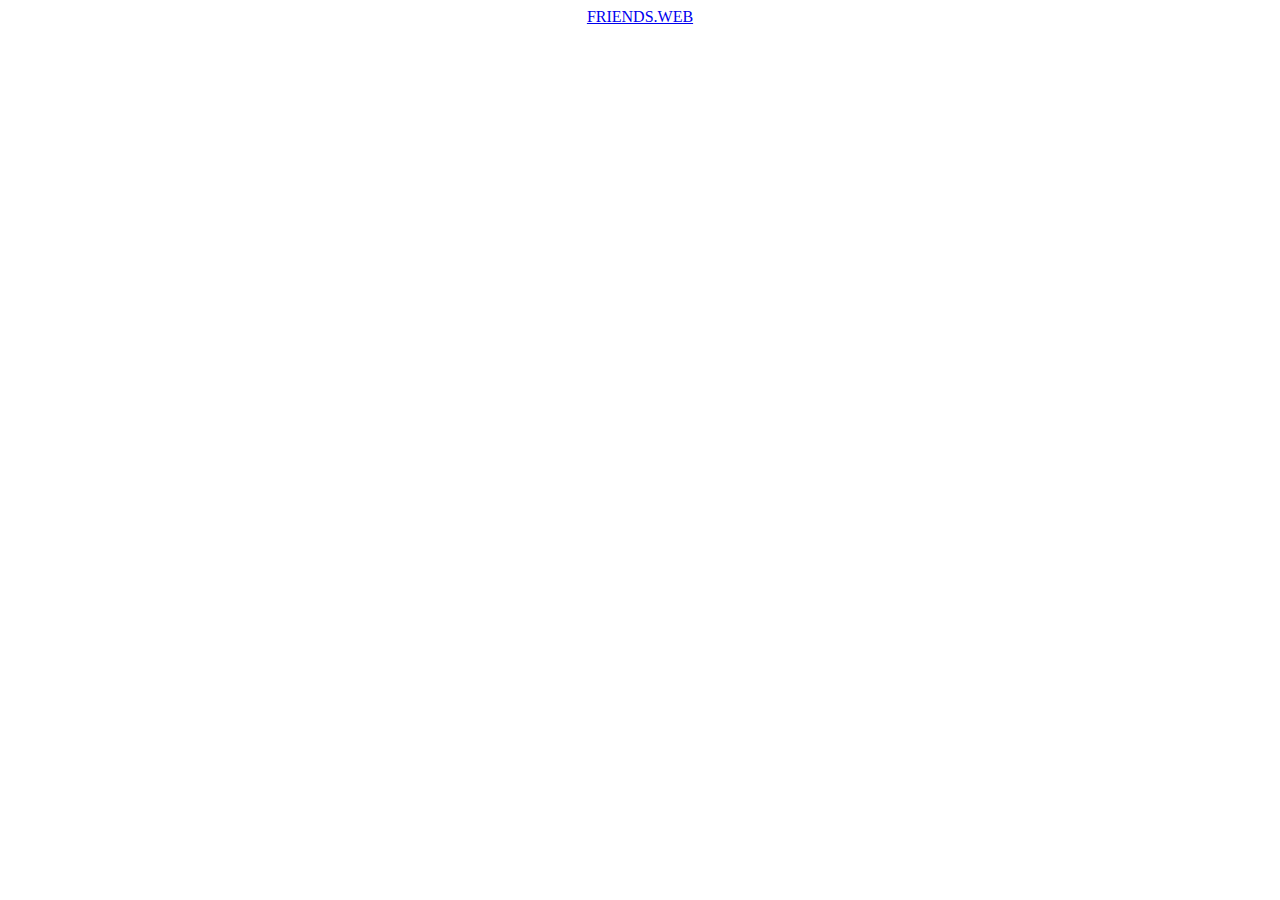
==== index.html @ 73ffb635 "Create index.html" ====
<html>
<head>
<title>Principal</title>
<link rel="stylesheet" href="style.css">
</head>
<body class="uno">
<div class="prin"><center><a href ="perfil.html">FRIENDS.WEB</center></div></a>

</body>
</html>
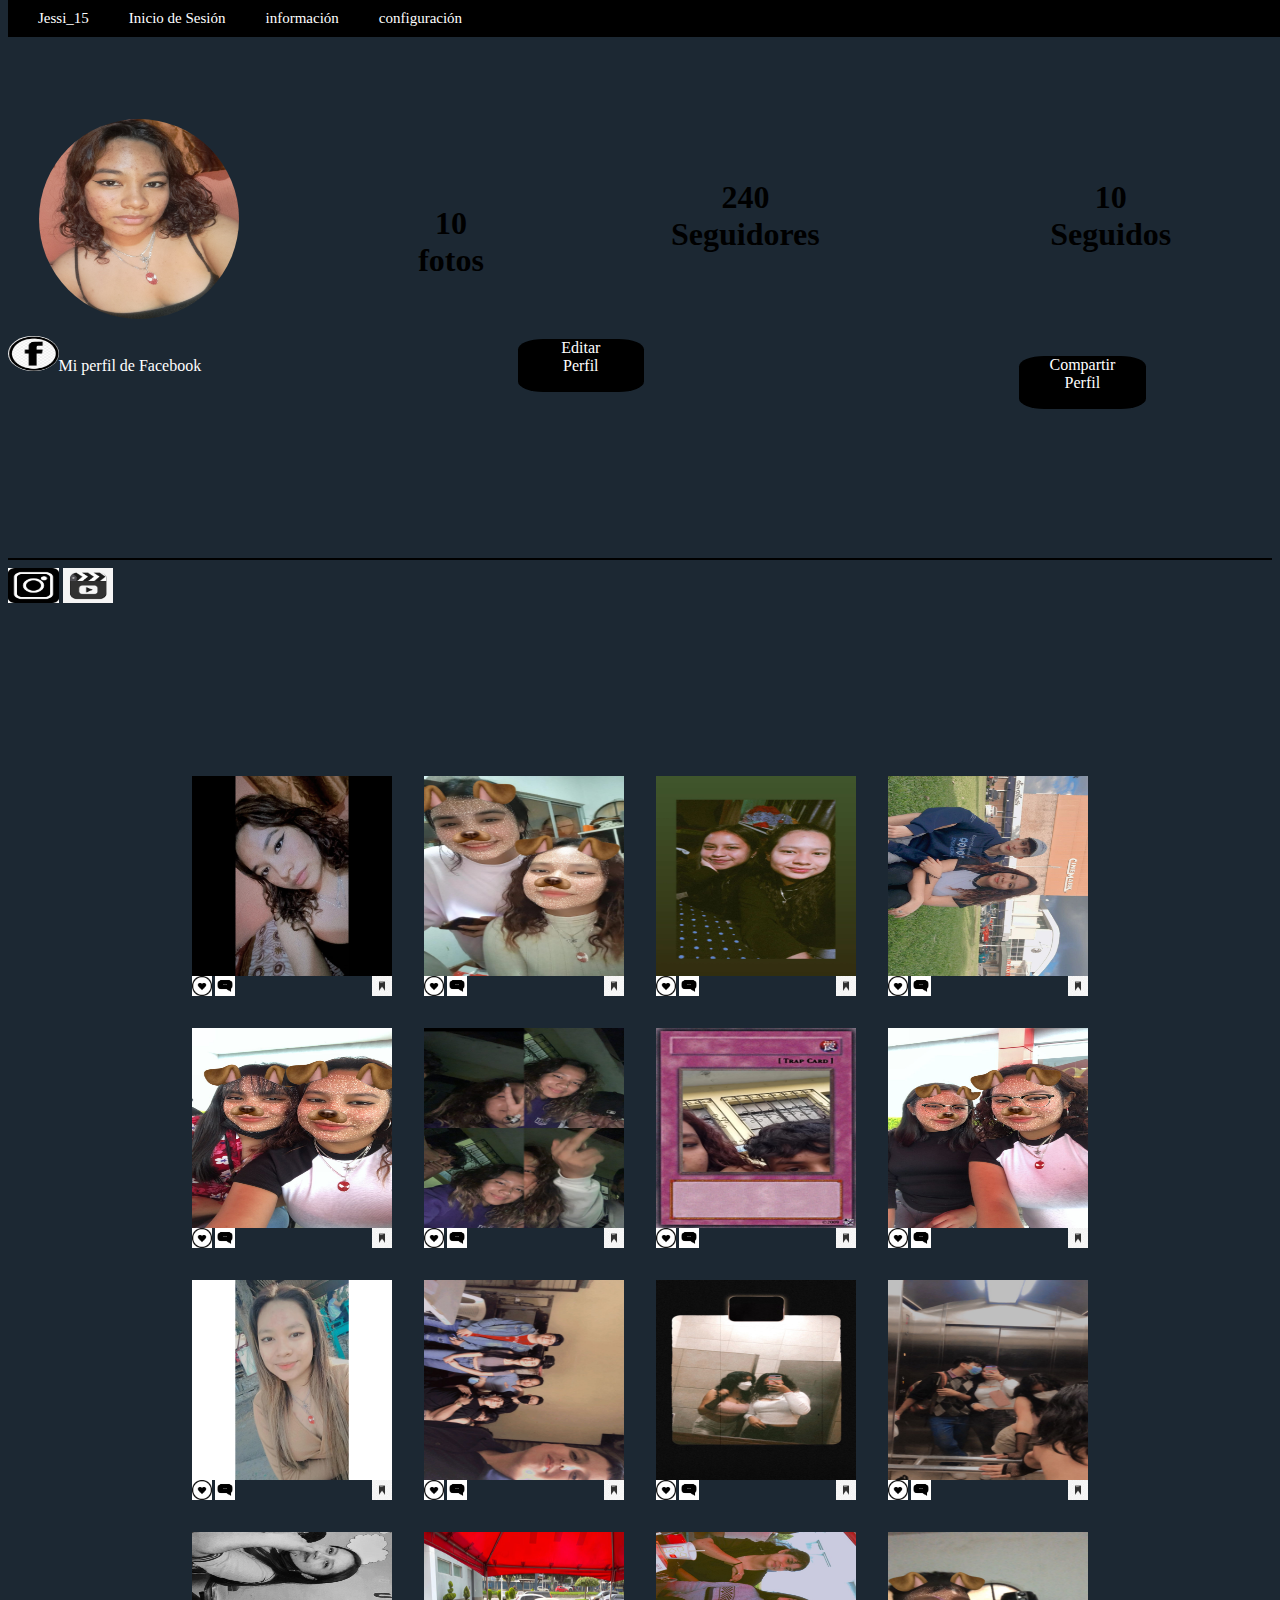
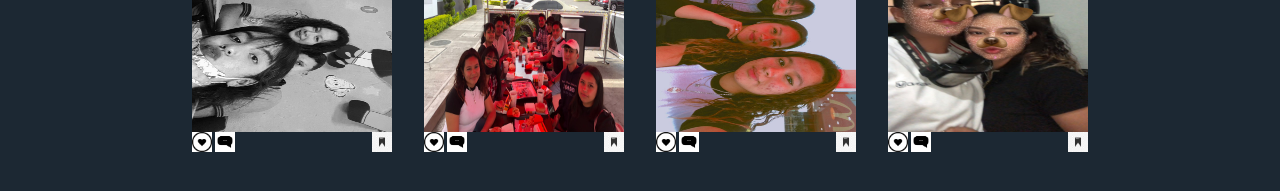
==== commit e59ebf6a: "Update index.html" ====
--- a/index.html
+++ b/index.html
@@ -1,10 +1,116 @@
 <html>
 <head>
-<title>Principal</title>
+<title>perfil</title>
 <link rel="stylesheet" href="style.css">
+<nav class="navbar">
+        <div class="nav-right">
+            <li><a href="perfil.html">Jessi_15</a>
+            <li><a href="index.html">Inicio de Sesión</a></li>&nbsp;&nbsp;
+            <li><a href="info.html">información</a></li>&nbsp;&nbsp;
+            <li><a href="con.html">configuración</a></li>&nbsp;&nbsp;
+        </div>
+    </nav>
 </head>
-<body class="uno">
-<div class="prin"><center><a href ="perfil.html">FRIENDS.WEB</center></div></a>
+<body class="perfil">
+<div class="m"><table>
+<tr>
+	<td><img class="p" src="yop.jpg"></td>
+</tr>
+</table>
+</div>
+<div class="s">
+<table >
+<tr>
+<td ><center><a class="amigos" href="index.html"><h1>10
+		<br>
+	 fotos</td></center></h1></a>
+</tr>
+</table>
+
+</div>
+<div class="seg">
+<table >
+<tr>
+<td ><center><a class="amigos" href="seguidores.html"><h1>240
+		<br>
+	 Seguidores</td></center></h1></a>
+</tr>
+</table>
+
+</div>
+<div class="se">
+<table >
+<tr>
+<td ><center><a class="amigos" href="seguidos.html"><h1>10
+		<br>
+	 Seguidos</td></center></h1></a>
+</tr>
+</table>
+<br>
+<br>
+<hr color="#1C2833">
+
+</div>
+<div class="con">
+      <a href="https://www.facebook.com/profile.php?id=100075430371189"><img class="con" src="feis.png">Mi perfil de Facebook</a>
+		</div>
+
+
+<div class="b">
+<center><a href="editar.html">Editar <br>Perfil</center></a>
+</div>
+<div class="bo">
+<center><a href="compartir.html">Compartir <br> Perfil</center></a>
+</div>
+<hr color="black">
+<div class="c">
+   <img class="c" src="img.png">
+    <img class="c" src="video.png">
+
+</div>
+<center><table></center>
+<tr>
+ <td><img  src="soy.jpg" width="200" height="200">
+ 	<br><img src="corazon.png" whidth="20" height="20" align="left"><img src="comentario.png" whidth="20" height="20" align="left"><img src="guardar.png" width="20" height="20" align="right"></td>
+ <td><img  src="chiqui.jpg" width="200" height="200">
+ <br><img src="corazon.png" whidth="20" height="20" align="left"><img src="comentario.png" whidth="20" height="20" align="left"><img src="guardar.png" width="20" height="20" align="right"></td>
+ <td><img  src="dayana.jpg" width="200" height="200">
+ <br><img src="corazon.png" whidth="20" height="20" align="left"><img src="comentario.png" whidth="20" height="20" align="left"><img src="guardar.png" width="20" height="20" align="right"></td>
+<td><img src="f.jpg" width="200" height="200">
+<br><img src="corazon.png" whidth="20" height="20" align="left"><img src="comentario.png" whidth="20" height="20" align="left"><img src="guardar.png" width="20" height="20" align="right"></td>
+</tr>
+<tr>
+ <td><img src="fabi.jpg" width="200" height="200">
+ <br><img src="corazon.png" whidth="20" height="20" align="left"><img src="comentario.png" whidth="20" height="20" align="left"><img src="guardar.png" width="20" height="20" align="right"></td>
+ <td><img src="yohan.jpg" width="200" height="200">
+ <br><img src="corazon.png" whidth="20" height="20" align="left"><img src="comentario.png" whidth="20" height="20" align="left"><img src="guardar.png" width="20" height="20" align="right"></td>
+ <td><img src="negro.jpg" width="200" height="200">
+ <br><img src="corazon.png" whidth="20" height="20" align="left"><img src="comentario.png" whidth="20" height="20" align="left"><img src="guardar.png" width="20" height="20" align="right"></td>
+<td><img src="ma.jpg" width="200" height="200">
+<br><img src="corazon.png" whidth="20" height="20" align="left"><img src="comentario.png" whidth="20" height="20" align="left"><img src="guardar.png" width="20" height="20" align="right"></td>
+</tr>
+<tr>
+ <td><img src="y.jpg" width="200" height="200">
+ <br><img src="corazon.png" whidth="20" height="20" align="left"><img src="comentario.png" whidth="20" height="20" align="left"><img src="guardar.png" width="20" height="20" align="right"></td>
+ <td><img src="grupo.jpg" width="200" height="200">
+ <br><img src="corazon.png" whidth="20" height="20" align="left"><img src="comentario.png" whidth="20" height="20" align="left"><img src="guardar.png" width="20" height="20" align="right"></td>
+ <td><img  src="scar.jpg"width="200" height="200">
+ <br><img src="corazon.png" whidth="20" height="20" align="left"><img src="comentario.png" whidth="20" height="20" align="left"><img src="guardar.png" width="20" height="20" align="right"></td>
+<td><img  src="stetik.jpg"width="200" height="200">
+<br><img src="corazon.png" whidth="20" height="20" align="left"><img src="comentario.png" whidth="20" height="20" align="left"><img src="guardar.png" width="20" height="20" align="right"></td>
+</tr>
+<tr>
+ <td><img src="clas.jpg" width="200" height="200">
+ <br><img src="corazon.png" whidth="20" height="20" align="left"><img src="comentario.png" whidth="20" height="20" align="left"><img src="guardar.png" width="20" height="20" align="right"></td>
+ <td><img  src="clase.jpg" width="200" height="200">
+ <br><img src="corazon.png" whidth="20" height="20" align="left"><img src="comentario.png" whidth="20" height="20" align="left"><img src="guardar.png" width="20" height="20" align="right"></td>
+ <td><img src="ellas.jpg" width="200" height="200">
+ <br><img src="corazon.png" whidth="20" height="20" align="left"><img src="comentario.png" whidth="20" height="20" align="left"><img src="guardar.png" width="20" height="20" align="right"></td>
+<td><img src="mariano.jpg" width="200" height="200">
+<br><img src="corazon.png" whidth="20" height="20" align="left"><img src="comentario.png" whidth="20" height="20" align="left"><img src="guardar.png" width="20" height="20" align="right"></td>
+</tr>
+</table>
+
 
 </body>
 </html>
--- a/style.css
+++ b/style.css
@@ -0,0 +1,132 @@
+.prin{
+	width: 100%;
+	margin-top: 30%;
+	font-size: 550%;
+}
+a{
+	color: white;
+	 text-decoration: none;
+}
+.amigos{
+	color: black;
+	 text-decoration: none;
+}
+.uno{
+	background-size: cover;
+	background-image: url(https://encrypted-tbn0.gstatic.com/images?q=tbn:ANd9GcSY1dgOdBGgm5yQDVUFffjWALueh306ggVsTw&usqp=CAU);
+}
+.m{
+	margin-top: 7%;
+}
+.p{
+	width: 200;
+	height: 200;
+	 border-radius: 50%; 
+}
+.s{
+  margin-left: 30%;
+  margin-top: -14%;
+  display: inline-block;
+}
+.seg{
+margin-left: 50%;
+  margin-top: -16%;
+  display: inline-block;
+}
+.se{
+	margin-left: 80%;
+	margin-top: -16%;
+	display: inline-block;
+}
+hr{
+
+	margin-top: 3%;
+}
+.perfil{
+	background-color: #1C2833;
+}
+.con{
+	width: 20%;
+	height: 20%;
+	margin-top: -3%;
+	 margin-left:0;
+	 display: inline-block;
+   border-radius: 50%;
+  
+}
+.navbar{
+  display: flex;
+  background-color:black;
+   position: fixed;
+    top: 0;
+    width: 100%;
+  font-size: 15px;
+}
+
+.nav-right{
+  text-align: right;
+  float:left;
+}
+
+.nav-right li {
+    display: inline;
+    float: left;
+    padding-left: 20px;
+  }
+
+  .nav-right li a {
+    display: block;
+    padding: 10px;
+    text-decoration: none;
+    color:white;
+  }
+
+  .nav-right  li ul {
+    list-style-type: none;
+    margin: 0;
+    padding: 10;
+    overflow: hidden;
+    background-color: white;
+  }
+
+  .nav-right li a:hover {
+    background-color: #283747  ;
+  }
+
+  .nav-right .active {
+    background-color: white;
+  }
+.b{
+   background-color: black;
+  border:15px;
+  width: 10%;
+  height:6%;
+  margin-left: 20%;
+  margin-top: -11%;
+  display: inline-block;
+  border-radius: 20%;
+}
+
+.bo{
+   background-color: black;
+  border:15px;
+  width: 10%;
+  height:6%;
+  margin-left: 80%;
+  margin-top: -13%;
+  display: inline-block;
+  border-radius:20%; 
+}
+.c{
+  display: inline-block;
+  border: 20%;
+  width: 20%;
+  height: 20%;
+}
+.fo{
+  width: 65%;
+  height: 70%;
+}
+table {
+  border-spacing: 30px;
+}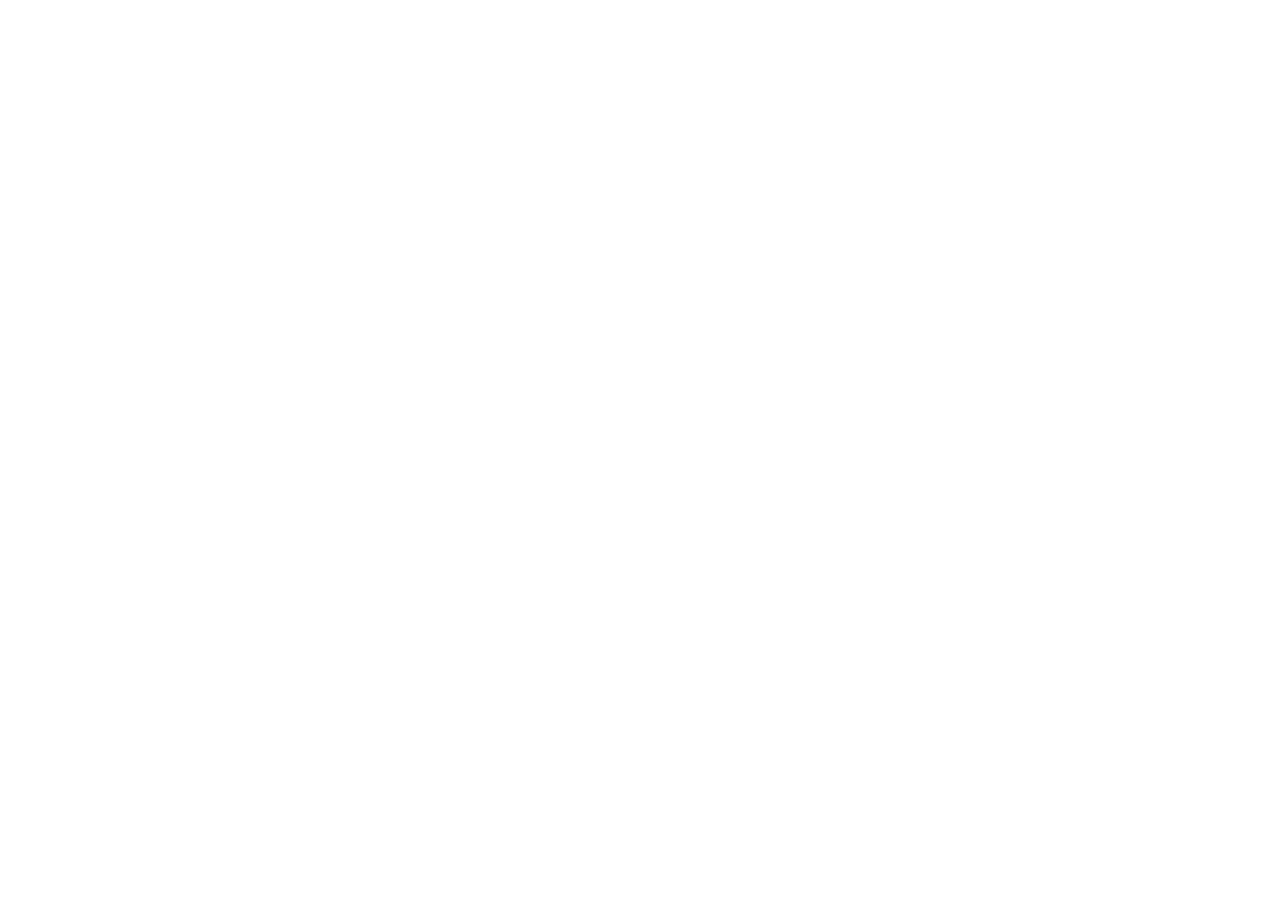
==== commit 82731660: "Update index.html" ====
--- a/index.html
+++ b/index.html
@@ -1,116 +1,10 @@
 <html>
 <head>
-<title>perfil</title>
+<title>Principal</title>
 <link rel="stylesheet" href="style.css">
-<nav class="navbar">
-        <div class="nav-right">
-            <li><a href="perfil.html">Jessi_15</a>
-            <li><a href="index.html">Inicio de Sesión</a></li>&nbsp;&nbsp;
-            <li><a href="info.html">información</a></li>&nbsp;&nbsp;
-            <li><a href="con.html">configuración</a></li>&nbsp;&nbsp;
-        </div>
-    </nav>
 </head>
-<body class="perfil">
-<div class="m"><table>
-<tr>
-	<td><img class="p" src="yop.jpg"></td>
-</tr>
-</table>
-</div>
-<div class="s">
-<table >
-<tr>
-<td ><center><a class="amigos" href="index.html"><h1>10
-		<br>
-	 fotos</td></center></h1></a>
-</tr>
-</table>
-
-</div>
-<div class="seg">
-<table >
-<tr>
-<td ><center><a class="amigos" href="seguidores.html"><h1>240
-		<br>
-	 Seguidores</td></center></h1></a>
-</tr>
-</table>
-
-</div>
-<div class="se">
-<table >
-<tr>
-<td ><center><a class="amigos" href="seguidos.html"><h1>10
-		<br>
-	 Seguidos</td></center></h1></a>
-</tr>
-</table>
-<br>
-<br>
-<hr color="#1C2833">
-
-</div>
-<div class="con">
-      <a href="https://www.facebook.com/profile.php?id=100075430371189"><img class="con" src="feis.png">Mi perfil de Facebook</a>
-		</div>
-
-
-<div class="b">
-<center><a href="editar.html">Editar <br>Perfil</center></a>
-</div>
-<div class="bo">
-<center><a href="compartir.html">Compartir <br> Perfil</center></a>
-</div>
-<hr color="black">
-<div class="c">
-   <img class="c" src="img.png">
-    <img class="c" src="video.png">
-
-</div>
-<center><table></center>
-<tr>
- <td><img  src="soy.jpg" width="200" height="200">
- 	<br><img src="corazon.png" whidth="20" height="20" align="left"><img src="comentario.png" whidth="20" height="20" align="left"><img src="guardar.png" width="20" height="20" align="right"></td>
- <td><img  src="chiqui.jpg" width="200" height="200">
- <br><img src="corazon.png" whidth="20" height="20" align="left"><img src="comentario.png" whidth="20" height="20" align="left"><img src="guardar.png" width="20" height="20" align="right"></td>
- <td><img  src="dayana.jpg" width="200" height="200">
- <br><img src="corazon.png" whidth="20" height="20" align="left"><img src="comentario.png" whidth="20" height="20" align="left"><img src="guardar.png" width="20" height="20" align="right"></td>
-<td><img src="f.jpg" width="200" height="200">
-<br><img src="corazon.png" whidth="20" height="20" align="left"><img src="comentario.png" whidth="20" height="20" align="left"><img src="guardar.png" width="20" height="20" align="right"></td>
-</tr>
-<tr>
- <td><img src="fabi.jpg" width="200" height="200">
- <br><img src="corazon.png" whidth="20" height="20" align="left"><img src="comentario.png" whidth="20" height="20" align="left"><img src="guardar.png" width="20" height="20" align="right"></td>
- <td><img src="yohan.jpg" width="200" height="200">
- <br><img src="corazon.png" whidth="20" height="20" align="left"><img src="comentario.png" whidth="20" height="20" align="left"><img src="guardar.png" width="20" height="20" align="right"></td>
- <td><img src="negro.jpg" width="200" height="200">
- <br><img src="corazon.png" whidth="20" height="20" align="left"><img src="comentario.png" whidth="20" height="20" align="left"><img src="guardar.png" width="20" height="20" align="right"></td>
-<td><img src="ma.jpg" width="200" height="200">
-<br><img src="corazon.png" whidth="20" height="20" align="left"><img src="comentario.png" whidth="20" height="20" align="left"><img src="guardar.png" width="20" height="20" align="right"></td>
-</tr>
-<tr>
- <td><img src="y.jpg" width="200" height="200">
- <br><img src="corazon.png" whidth="20" height="20" align="left"><img src="comentario.png" whidth="20" height="20" align="left"><img src="guardar.png" width="20" height="20" align="right"></td>
- <td><img src="grupo.jpg" width="200" height="200">
- <br><img src="corazon.png" whidth="20" height="20" align="left"><img src="comentario.png" whidth="20" height="20" align="left"><img src="guardar.png" width="20" height="20" align="right"></td>
- <td><img  src="scar.jpg"width="200" height="200">
- <br><img src="corazon.png" whidth="20" height="20" align="left"><img src="comentario.png" whidth="20" height="20" align="left"><img src="guardar.png" width="20" height="20" align="right"></td>
-<td><img  src="stetik.jpg"width="200" height="200">
-<br><img src="corazon.png" whidth="20" height="20" align="left"><img src="comentario.png" whidth="20" height="20" align="left"><img src="guardar.png" width="20" height="20" align="right"></td>
-</tr>
-<tr>
- <td><img src="clas.jpg" width="200" height="200">
- <br><img src="corazon.png" whidth="20" height="20" align="left"><img src="comentario.png" whidth="20" height="20" align="left"><img src="guardar.png" width="20" height="20" align="right"></td>
- <td><img  src="clase.jpg" width="200" height="200">
- <br><img src="corazon.png" whidth="20" height="20" align="left"><img src="comentario.png" whidth="20" height="20" align="left"><img src="guardar.png" width="20" height="20" align="right"></td>
- <td><img src="ellas.jpg" width="200" height="200">
- <br><img src="corazon.png" whidth="20" height="20" align="left"><img src="comentario.png" whidth="20" height="20" align="left"><img src="guardar.png" width="20" height="20" align="right"></td>
-<td><img src="mariano.jpg" width="200" height="200">
-<br><img src="corazon.png" whidth="20" height="20" align="left"><img src="comentario.png" whidth="20" height="20" align="left"><img src="guardar.png" width="20" height="20" align="right"></td>
-</tr>
-</table>
-
+<body class="uno">
+<div class="prin"><center><a href ="perfil.html">FRIENDS.WEB</center></div></a>
 
 </body>
 </html>
--- a/style.css
+++ b/style.css
@@ -30,12 +30,12 @@
 }
 .seg{
 margin-left: 50%;
-  margin-top: -16%;
+  margin-top: -14%;
   display: inline-block;
 }
 .se{
 	margin-left: 80%;
-	margin-top: -16%;
+	margin-top: -14%;
 	display: inline-block;
 }
 hr{
@@ -104,7 +104,7 @@
   margin-left: 20%;
   margin-top: -11%;
   display: inline-block;
-  border-radius: 20%;
+  border-radius: 15%;
 }
 
 .bo{
@@ -113,9 +113,9 @@
   width: 10%;
   height:6%;
   margin-left: 80%;
-  margin-top: -13%;
+  margin-top: -10%;
   display: inline-block;
-  border-radius:20%; 
+  border-radius:15%; 
 }
 .c{
   display: inline-block;
@@ -129,4 +129,4 @@
 }
 table {
   border-spacing: 30px;
-}+}
